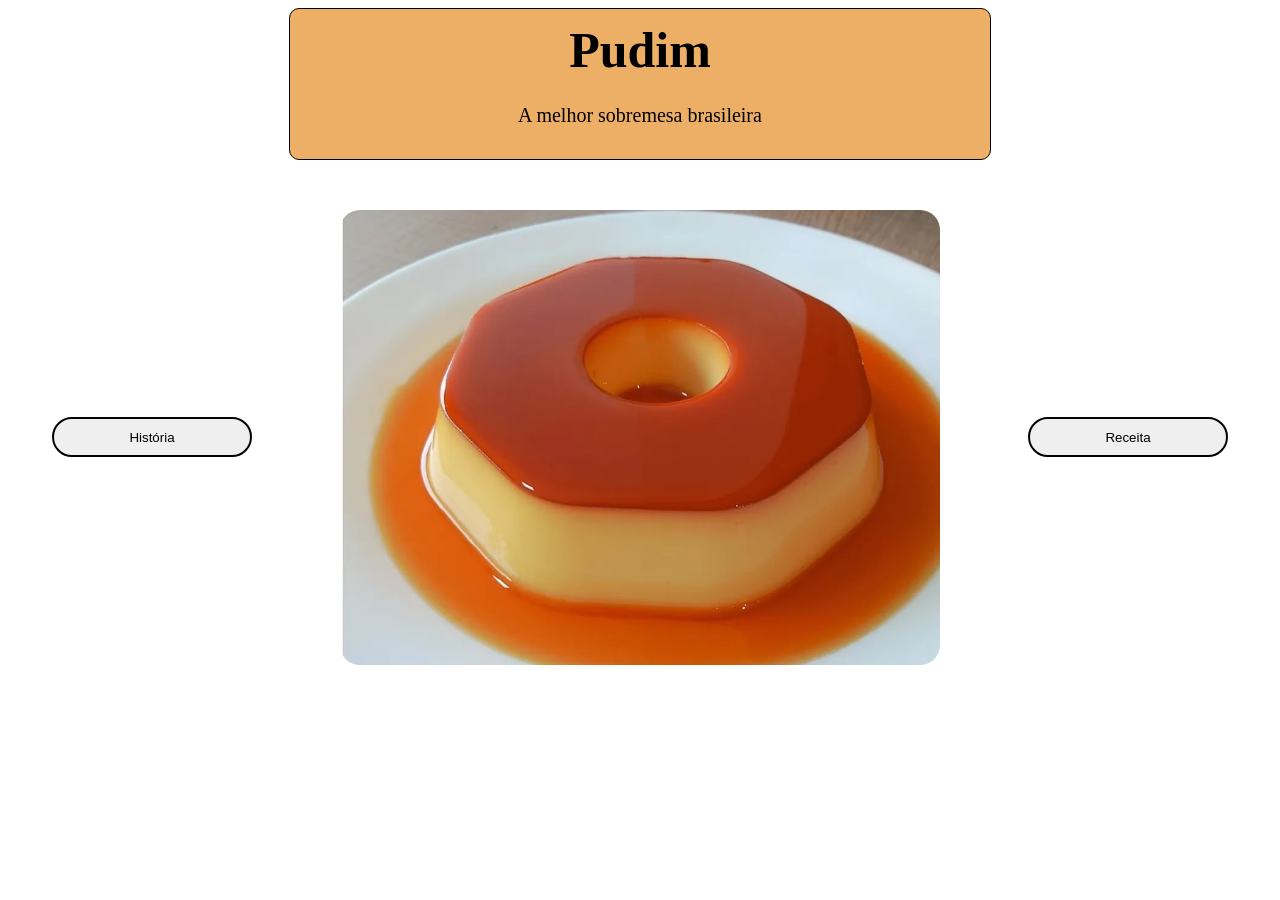
==== index.html @ 59fa830c "asdsafasf" ====
<!DOCTYPE html>
<html lang="en">

<head>
    <meta charset="UTF-8">
    <meta name="viewport" content="width=device-width, initial-scale=1.0">
    <title>Pudim</title>
    <link rel="stylesheet" href="index.css">
</head>

<body style="padding-bottom: 200px;">
    <div class="header">
        <header>
            <h1>Pudim</h1>
            <p>A melhor sobremesa brasileira</p>

        </header>
    </div>

    <div class="pudim-div">
        <button>História</button>
        <img src="imgs/pudim brita.webp" alt="" class="pudim-photo">
        <button>Receita</button>
    </div>


</body>

</html>
---- index.css ----
.pudim-photo {
                width: 600px;
                border-radius: 20px;
            }
            
            header {
                display: flex;
                flex-direction: column;
                background-color: rgb(237, 174, 102);
                border: 1px, solid, black;
                height: 150px;
                justify-items: center;
                align-items: center;
                justify-content: center;
                border-radius: 10px;
                border-color: black;
                justify-content: space-around;
                margin-bottom: 50px;
                width: 700px;
            }
            
            .header {
                display: flex;
                justify-content: center;
            }
            
            h1 {
                margin: 0;
                font-size: 50px;
            }
            
            p {
                margin: 0;
                font-size: 20px;
                padding-bottom: 20px;
            }
            
            .pudim-div {
                display: flex;
                justify-content: center;
                justify-content: space-around;
                align-items: center;
            }
            
            button {
                width: 200px;
                height: 40px;
                border: 2px, solid, black;
                border-radius: 20px;
                cursor: pointer;
                transition: background-color 0.4s;
                transition: width 0.4s;
            }
            
            button:hover {
                background-color: rgb(130, 130, 130);
                width: 220px;
            }
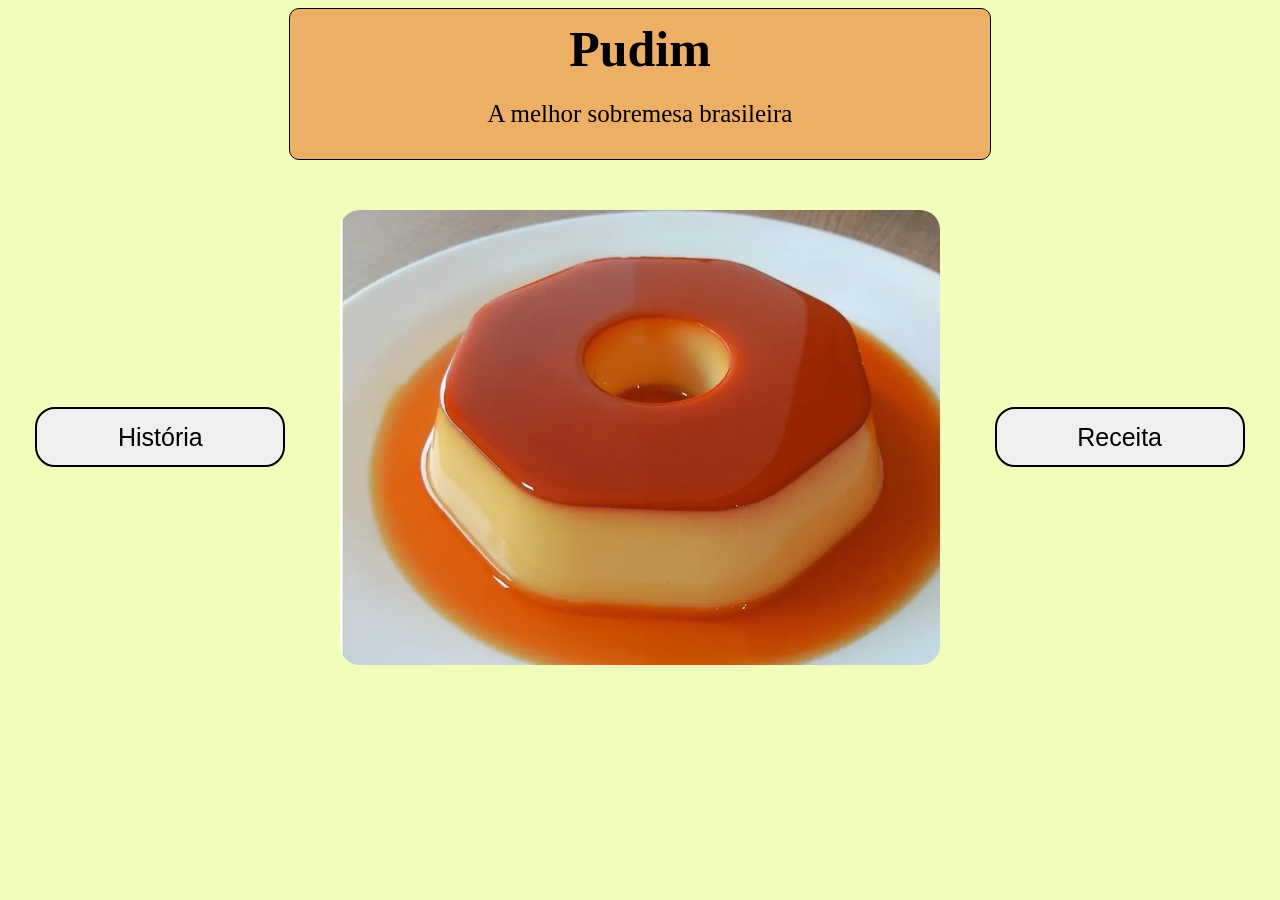
==== commit 9e27de0b: "asd" ====
--- a/index.html
+++ b/index.html
@@ -13,14 +13,17 @@
         <header>
             <h1>Pudim</h1>
             <p>A melhor sobremesa brasileira</p>
+            
 
         </header>
     </div>
 
     <div class="pudim-div">
-        <button>História</button>
+        <a href="historia.html"><button>História</button></a>
+        
         <img src="imgs/pudim brita.webp" alt="" class="pudim-photo">
-        <button>Receita</button>
+        <a href="receita.html"><button>Receita</button></a>
+        
     </div>
 
 
--- a/index.css
+++ b/index.css
@@ -2,7 +2,7 @@
                 width: 600px;
                 border-radius: 20px;
             }
-            
+
             header {
                 display: flex;
                 flex-direction: column;
@@ -18,41 +18,47 @@
                 margin-bottom: 50px;
                 width: 700px;
             }
-            
+
             .header {
                 display: flex;
                 justify-content: center;
             }
-            
+
             h1 {
                 margin: 0;
                 font-size: 50px;
             }
-            
+
             p {
                 margin: 0;
-                font-size: 20px;
+                font-size: 25px;
                 padding-bottom: 20px;
+    
             }
-            
+
             .pudim-div {
                 display: flex;
                 justify-content: center;
                 justify-content: space-around;
                 align-items: center;
             }
-            
+
             button {
-                width: 200px;
-                height: 40px;
+                width: 250px;
+                height: 60px;
                 border: 2px, solid, black;
                 border-radius: 20px;
                 cursor: pointer;
                 transition: background-color 0.4s;
-                transition: width 0.4s;
+                transition: transform 0.4s;
+                font-size: 25px;
             }
-            
+
             button:hover {
                 background-color: rgb(130, 130, 130);
-                width: 220px;
+                transform: scale(1.1);
+            }
+
+            body {
+                background-color: rgb(242, 253, 188);
             }
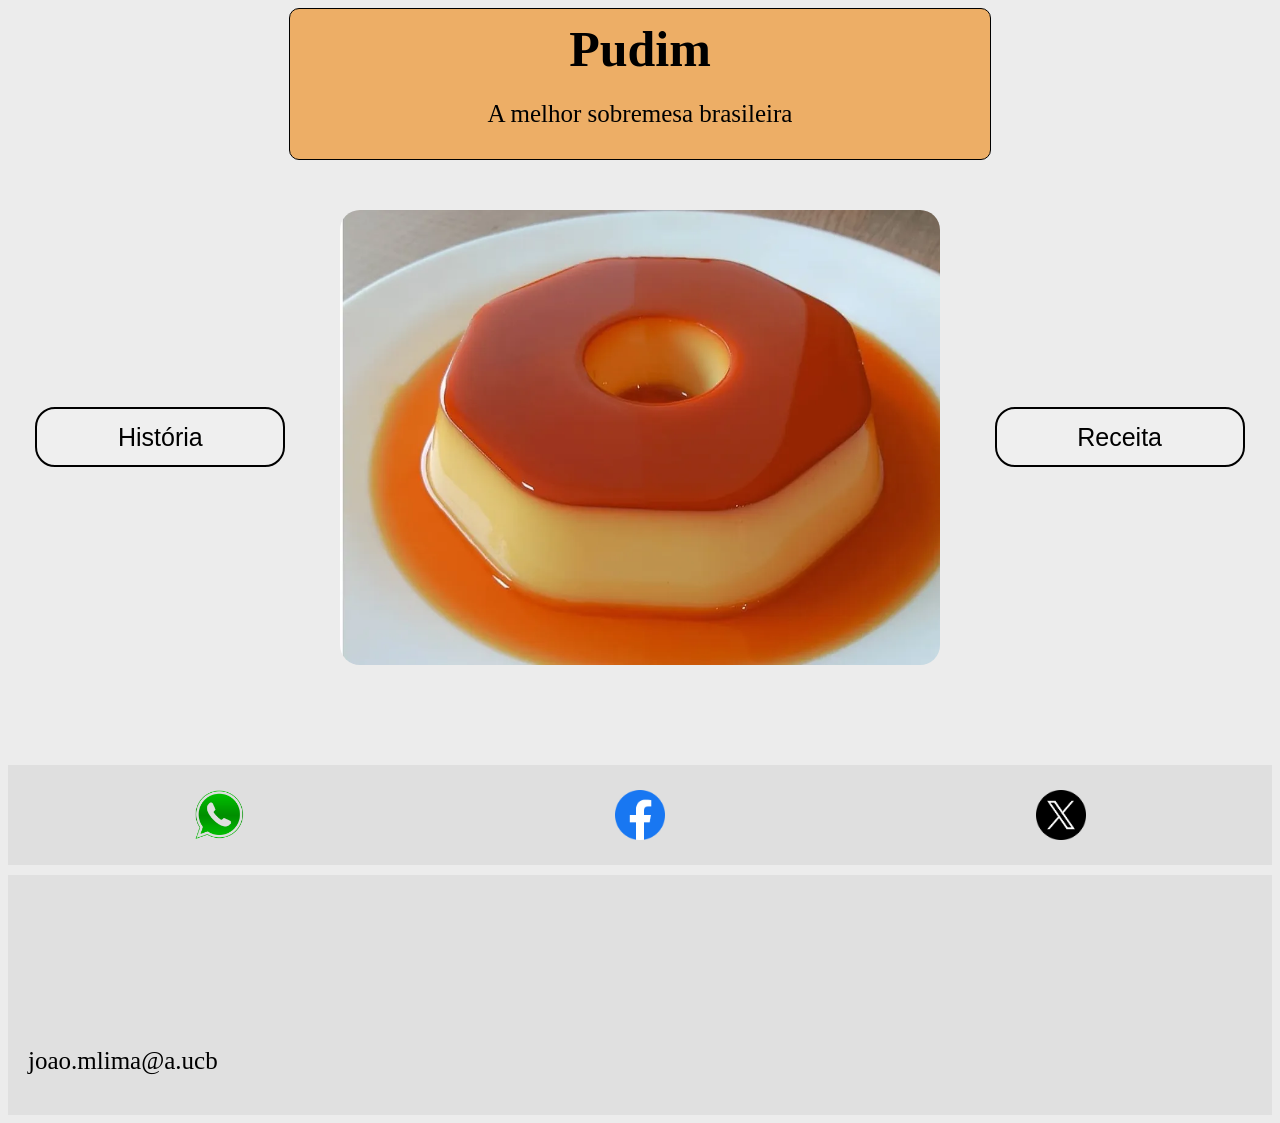
==== commit 9c1e1033: "pudim-web" ====
--- a/index.html
+++ b/index.html
@@ -5,27 +5,48 @@
     <meta charset="UTF-8">
     <meta name="viewport" content="width=device-width, initial-scale=1.0">
     <title>Pudim</title>
+    <link rel="stylesheet" href="css/padrao.css">
     <link rel="stylesheet" href="index.css">
 </head>
 
-<body style="padding-bottom: 200px;">
-    <div class="header">
-        <header>
-            <h1>Pudim</h1>
-            <p>A melhor sobremesa brasileira</p>
-            
+<body>
+    <main>
+        <div class="header ">
+            <header>
+                <h1>Pudim</h1>
+                <p>A melhor sobremesa brasileira</p>
 
-        </header>
-    </div>
 
-    <div class="pudim-div">
-        <a href="historia.html"><button>História</button></a>
-        
-        <img src="imgs/pudim brita.webp" alt="" class="pudim-photo">
-        <a href="receita.html"><button>Receita</button></a>
-        
-    </div>
+            </header>
+        </div>
 
+        <div class="pudim-div ">
+            <a href="historia.html "><button>História</button></a>
+
+            <img src="imgs/pudim brita.webp " alt=" " class="pudim-photo ">
+            <a href="receita.html "><button>Receita</button></a>
+
+        </div>
+        <div class="share-container ">
+            <a href="https://api.whatsapp.com/send?text=URL_PARA_COMPARTILHAR ">
+                <div class="share-button wpp ">
+                    <img src="imgs/wpp.png " alt=" " class="img-share ">
+                </div>
+            </a>
+
+            <a href="https://www.facebook.com/sharer/sharer.php?u=https://seusite.com ">
+                <div class="share-button face "><img src="imgs/face2.png " alt=" " class="img-share "></div>
+            </a>
+            <a href="https://twitter.com/intent/tweet?url=https://seusite.com&text=Confira isso! ">
+                <div class="share-button x "><img src="imgs/X.png " alt=" " class="img-share "></div>
+            </a>
+
+
+        </div>
+    </main>
+    <footer>
+        <p>joao.mlima@a.ucb</p>
+    </footer>
 
 </body>
 
--- a/css/padrao.css
+++ b/css/padrao.css
@@ -0,0 +1,47 @@
+button {
+    width: 250px;
+    height: 60px;
+    border: 2px, solid, black;
+    border-radius: 20px;
+    cursor: pointer;
+    transition: background-color 0.4s;
+    transition: transform 0.4s;
+    font-size: 25px;
+}
+
+button:hover {
+    background-color: rgb(130, 130, 130);
+    transform: scale(1.1);
+}
+
+h1 {
+    margin: 0;
+    font-size: 50px;
+}
+
+p {
+    margin: 0;
+    font-size: 25px;
+    padding-bottom: 20px;
+}
+
+body {
+    background-color: rgb(194, 194, 194, 0.308);
+    display: flex;
+    flex-direction: column;
+}
+
+.share-button {
+    border-radius: 50%;
+    width: 100px;
+    height: 100px;
+}
+
+footer {
+    background-color: rgb(224, 224, 224);
+    height: 200px;
+    margin-top: 10px;
+    align-content: end;
+    justify-items: right;
+    padding: 20px;
+}
--- a/index.css
+++ b/index.css
@@ -1,64 +1,66 @@
-            .pudim-photo {
-                width: 600px;
-                border-radius: 20px;
-            }
-
-            header {
-                display: flex;
-                flex-direction: column;
-                background-color: rgb(237, 174, 102);
-                border: 1px, solid, black;
-                height: 150px;
-                justify-items: center;
-                align-items: center;
-                justify-content: center;
-                border-radius: 10px;
-                border-color: black;
-                justify-content: space-around;
-                margin-bottom: 50px;
-                width: 700px;
-            }
-
-            .header {
-                display: flex;
-                justify-content: center;
-            }
-
-            h1 {
-                margin: 0;
-                font-size: 50px;
-            }
-
-            p {
-                margin: 0;
-                font-size: 25px;
-                padding-bottom: 20px;
-    
-            }
-
-            .pudim-div {
-                display: flex;
-                justify-content: center;
-                justify-content: space-around;
-                align-items: center;
-            }
-
-            button {
-                width: 250px;
-                height: 60px;
-                border: 2px, solid, black;
-                border-radius: 20px;
-                cursor: pointer;
-                transition: background-color 0.4s;
-                transition: transform 0.4s;
-                font-size: 25px;
-            }
-
-            button:hover {
-                background-color: rgb(130, 130, 130);
-                transform: scale(1.1);
-            }
-
-            body {
-                background-color: rgb(242, 253, 188);
-            }+                    .pudim-photo {
+                        width: 600px;
+                        border-radius: 20px;
+                    }
+                    
+                    header {
+                        display: flex;
+                        flex-direction: column;
+                        background-color: rgb(237, 174, 102);
+                        border: 1px, solid, black;
+                        height: 150px;
+                        justify-items: center;
+                        align-items: center;
+                        justify-content: center;
+                        border-radius: 10px;
+                        border-color: black;
+                        justify-content: space-around;
+                        margin-bottom: 50px;
+                        width: 700px;
+                    }
+                    
+                    .header {
+                        display: flex;
+                        justify-content: center;
+                    }
+                    
+                    .pudim-div {
+                        display: flex;
+                        justify-content: center;
+                        justify-content: space-around;
+                        align-items: center;
+                    }
+                    
+                    .share-container {
+                        margin-top: 100px;
+                        display: flex;
+                        justify-content: space-around;
+                        background-color: rgba(194, 194, 194, 0.308);
+                        height: 100px;
+                        align-items: center;
+                    }
+                    
+                    .img-share {
+                        width: 100%;
+                        height: 100%;
+                    }
+                    
+                    .share-button {
+                        display: flex;
+                        justify-content: center;
+                        align-items: center;
+                        width: 50px;
+                        height: 50px;
+                        border: 2px, solid, black;
+                        border-radius: 50%;
+                        cursor: pointer;
+                        transition: background-color 0.4s;
+                        transition: transform 0.4s;
+                        font-size: 25px;
+                        border-width: 10px;
+                        border: none;
+                    }
+                    
+                    .share-button:hover {
+                        transform: scale(1.3);
+                    }
